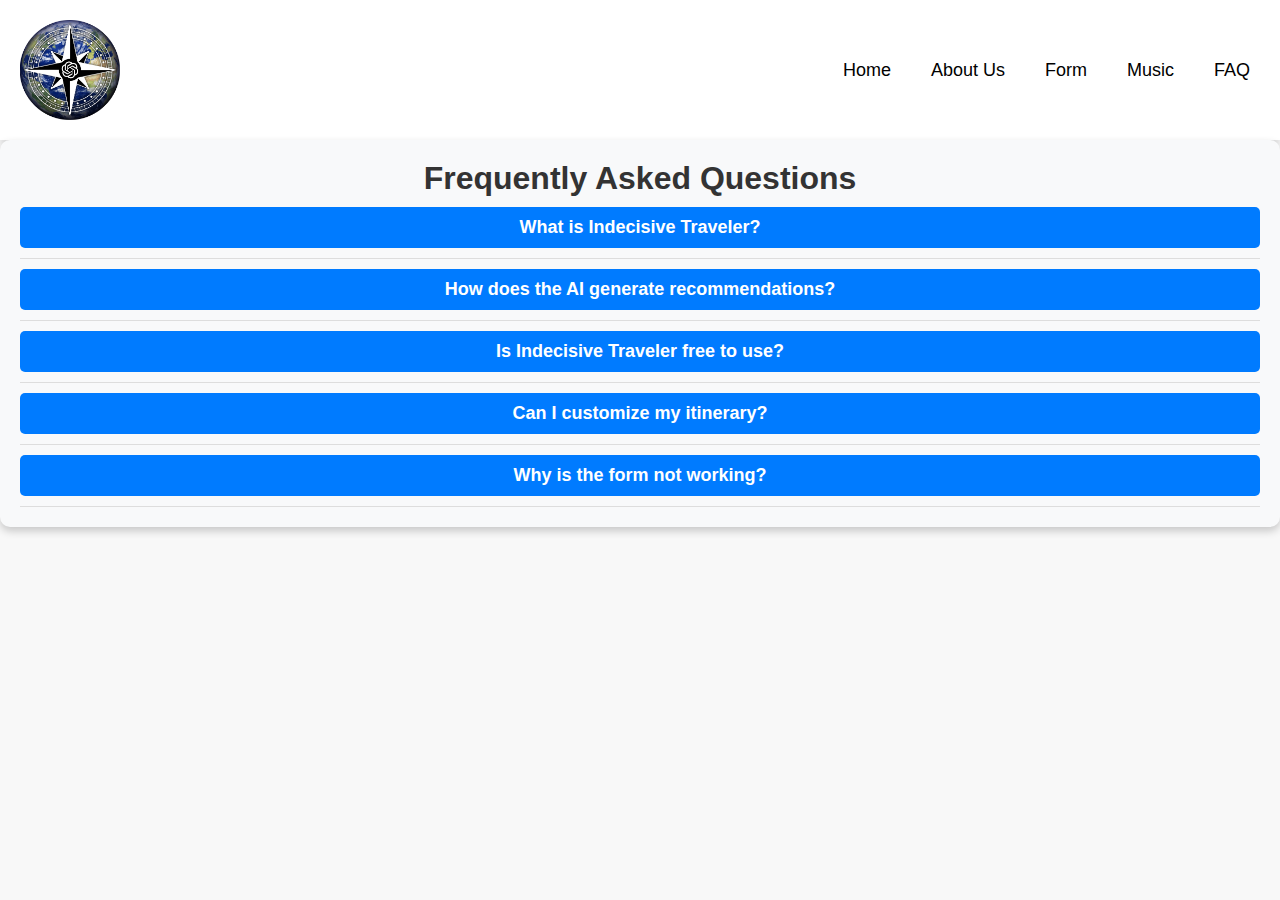
==== FAQ.html @ acd54e54 "FAQ" ====
<!DOCTYPE html>
<html lang="en">
<head>
 <meta charset="UTF-8">
 <meta name="viewport" content="width=device-width, initial-scale=1.0">
 <title>Indecisive Traveler</title>
 <link rel="stylesheet" href="Website_Main.css">
</head>
<body>
    <div class="header">
        <img src="Only Logo.png" width="100" height="100">
        <div class="nav">
            <a href="Website_Main.html">Home</a>
            <a href="About-Us.html">About Us</a>
            <a href="Form.html">Form</a>
            <a href="Music.html">Music</a>
            <a href="FAQ.html">FAQ</a>
        </div>
    </div>
    
        <div class="faq-container">
            <h1>Frequently Asked Questions</h1>
            
            <div class="faq-item">
                <label class="faq-question" for="q1">What is Indecisive Traveler?</label>
                <input type="checkbox" id="q1">
                <div class="faq-answer">Indecisive Traveler is an AI-powered travel planning tool that creates personalized itineraries based on your interests, budget, and preferences.</div>
            </div>
            
            <div class="faq-item">
                <label class="faq-question" for="q2">How does the AI generate recommendations?</label>
                <input type="checkbox" id="q2">
                <div class="faq-answer">Our AI analyzes your preferences, hobbies, and previous travel experiences to generate unique, detailed travel plans that match your interests.</div>
            </div>
            
            <div class="faq-item">
                <label class="faq-question" for="q3">Is Indecisive Traveler free to use?</label>
                <input type="checkbox" id="q3">
                <div class="faq-answer">Yes! Our basic AI-generated itineraries are free, but we offer premium features for a more tailored experience.</div>
            </div>
            
            <div class="faq-item">
                <label class="faq-question" for="q4">Can I customize my itinerary?</label>
                <input type="checkbox" id="q4">
                <div class="faq-answer">Absolutely! You can adjust activities, destinations, and timing to create the perfect trip.</div>
            </div>

            <div class="faq-item">
                <label class="faq-question" for="q5">Why is the form not working?</label>
                <input type="checkbox" id="q5">
                <div class="faq-answer">The dog ate the code, so it's unavailable at this current moment.</div>
            </div>
        </div>
    
</html>
---- Website_Main.css ----
* {
   margin: 0;
   padding:0;
   box-sizing: border-box;
   font-family: 'Poppins', sans-serif;
 }
 body {
   font-family: Arial, sans-serif;
   margin: 0;
   padding: 0;
   background-color: #f8f8f8;
   color: #333;
 }
 .header {
   display: flex;
   justify-content: space-between;
   align-items: center;
   padding: 20px;
   background-color: white;
   color: black;
   box-shadow: 0 4px 6px rgba(0, 0, 0, 0.1);
   z-index:99;
 }
 .header img {
   top: 3px;
   left: 2px;
 }
 .nav {
   display: flex;
   gap: 20px;
 }
 .nav a {
   color: black;
   text-decoration: none;
   font-size: 18px;
   padding: 5px 10px;
   transition: color 0.3s ease;
 }
 .nav a:hover {
   color: #23dcbb;
   font-weight: bold;
 }
 
 
 .video-container {
    position: fixed;
    top: 0;
    left: 0;
    width: 100vw;
    height: 100vh;
    z-index: -1;
 }
 
 
 video {
    position: absolute;
    width: 100%;
    height: 100%;
 }
 .Home {
   min-height: 100vh;
   display: flex;
   justify-content: end;
   align-items: center;
   padding: 30px 80px;
   position: relative;
   overflow: hidden;
   margin-bottom: 10px;
 }
 .text-box {
   width: 44%;
   color: black;
   display: flex;
   flex-direction: column;
   text-align: end;
   align-items: end;
   text-shadow: 
        2px 2px 4px rgba(0, 0, 0, 0.6),  /* Shadow to the right and down */
        -2px -2px 4px rgba(0, 0, 0, 0.6), /* Shadow to the left and up */
        2px -2px 4px rgba(0, 0, 0, 0.6),  /* Shadow to the left and down */
        -2px 2px 4px rgba(0, 0, 0, 0.6);  /* Shadow to the right and up */
 }
 .text-box h1 {
   font-size: 70px;
   color: #23dcbb;
   margin-top: -125px;
 }
 .text-box h2 {
   font-size: 25px;
   color: #c0fdfb;
   margin-top: 10px;
 }
 .text-box p {
   margin-top:10px;
   font-size: 14px;
   color: #666;
   max-width: 80%;
   text-align: end;
   line-height: 1.6;
 }
 
 
 .form1{
   margin-bottom: 100px;
   background-color: aliceblue;
 }
 #formtop{
   padding: 0, 10px;
   font-family: bold;
   font-size: 30px;
   text-align: center;
 }
 input[type=text], input[type=number] {
   width: 100%;
   padding: 12px;
   border: 1px solid #ccc;
   border-radius: 4px;
   box-sizing: border-box;
   margin-top: 6px;
   margin-bottom: 16px;
   resize: vertical;
 }
 input[type=submit] {
   margin-top: 20px;
   width: 100%;
   padding: 15px;
   background-color: #23dcbb;
   color: white;
   font-family: bold;
   border: none;
   border-radius: 4px;
   font-size: 18px;
   cursor: pointer;
   transition: background-color 0.3s ease;
 }
 input[type=submit]:hover {
   background-color: #1bb09a;
   cursor: pointer;
 }
 
 .mugshots {
   display: flex;
   justify-content: space-evenly;
   align-items: center;
   padding-top: 50px;
}

.mugshot-item {
   text-align: center; 
}

.mugshot-item img {
   width: 150px; 
   height: auto;
   object-fit: cover;
   border-radius: 70%;
   box-shadow: 10px 10px 20px rgba(0, 0, 0, 0.5);
}

.mugshot-item p {
   font-weight: bold;
   margin-top: 5px;
   margin-bottom: -3px;
   font-size: 16px; 
   color: black; 
}
.AU-C h1{
   margin-top: 20px;
   width: 100%;
   font-size: 60px;
   text-align: center;
   background-color: black;
   color: white;
   -webkit-text-fill-color: transparent;
   -webkit-text-stroke: 1px rgba(255,255,255,0.3);
}

.AU-C{
   background-color: #Fe7300;
}
.mugshot-item p:nth-of-type(2) {
   font-family: 'Times New Roman', serif;
   font-style: italic;
   max-width: 200px;
   word-wrap: break-word;
   font-size: 11px;
}
.musicB{
   background-color: #1bb09a;
}
.musicB h1{
   margin-top: 20px;
   -webkit-text-fill-color: transparent;
   -webkit-text-stroke: 1px rgba(255,255,255,0.6);
   font-size: bold;
}
.musicB button {
   border-radius: 15px;
   padding: 10px;
   margin-top: 1px;
   font-size: 16px;
   background-color: lightgreen;
   cursor: pointer;
   text-align: center;
   max-width: 100%;
   margin-left: 5px;
   margin-bottom: 10px;
}

.musicB input{
   margin-top: 5px;
}

iframe {
   width: 100%;
   max-width: 800px;
   height: 380px;
   border: none;
}
.typewriter {
   font-size: 18px;
   overflow: hidden;
   border-right: 2px solid black;
   width: 0;
   font-family: 'Comic Sans MS', 'Arial', sans-serif; 
   font-weight: bold; 
   color: white; 
   letter-spacing: 2px; 
   text-align: center;  /* Or 'left' for left-aligned text */
   padding: 10px;
   display: block; /* Allow text to be displayed as a block element */
   animation: typing 5s steps(50) 1s forwards, blink 0.75s step-end infinite;
   word-wrap: break-word; 
   word-break: break-word;
   max-width: 100%; /* Ensures it doesn’t overflow its container */
}

@keyframes typing {
   from {
       width: 0;
   }
   to {
       width: 100%;
   }
}

@keyframes blink {
   50% {
       border-color: transparent;
   }
}



.faq-container {
    width: 100%;
    background-color: #f8f9fa;
    padding: 20px;
    border-radius: 10px;
    box-shadow: 0 4px 8px rgba(0, 0, 0, 0.2);
}
.faq-container h1 {
    text-align: center;
}
.faq-item {
    border-bottom: 1px solid #ddd;
    padding: 10px 0;
}
.faq-question {
    font-size: 18px;
    font-weight: bold;
    cursor: pointer;
    padding: 10px;
    background-color: #007BFF;
    color: white;
    border-radius: 5px;
    display: block;
    text-align: center;
}
.faq-answer {
    display: none;
    padding: 10px;
    background-color: white;
    border-left: 1px solid #66a7ed;
    margin-top: 2px;
    border-radius: 5px;
}
input[type="checkbox"] {
    display: none;
}
input[type="checkbox"]:checked + .faq-answer {
    display: block;
}
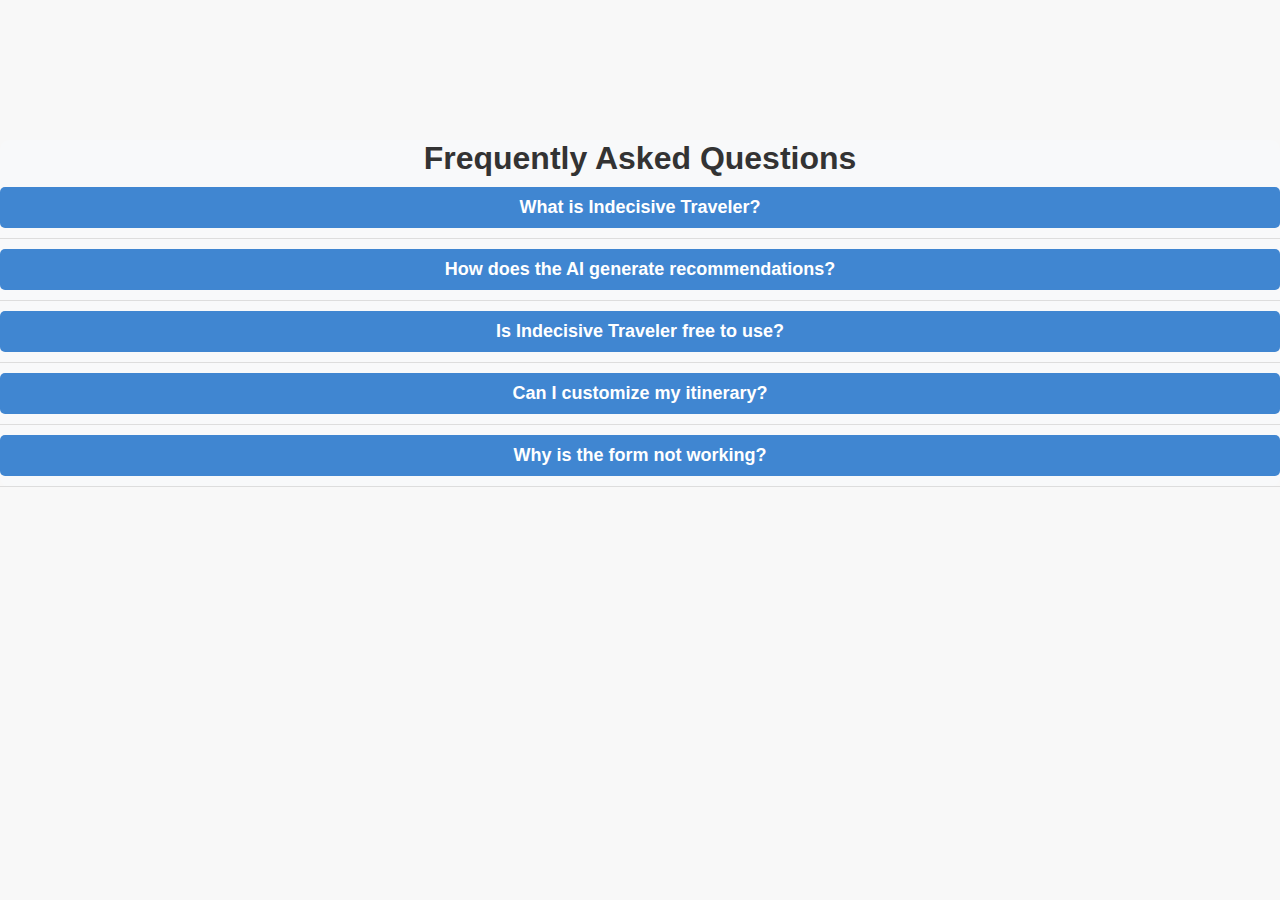
==== commit 55072620: "Merge branch 'main' of https://github.com/25aullal/IndecisiveTraveler" ====
--- a/FAQ.html
+++ b/FAQ.html
@@ -10,7 +10,7 @@
     <div class="header">
         <img src="Only Logo.png" width="100" height="100">
         <div class="nav">
-            <a href="Website_Main.html">Home</a>
+            <a href="index.html">Home</a>
             <a href="About-Us.html">About Us</a>
             <a href="Form.html">Form</a>
             <a href="Music.html">Music</a>
@@ -51,5 +51,5 @@
                 <div class="faq-answer">The dog ate the code, so it's unavailable at this current moment.</div>
             </div>
         </div>
-    
+</body>
 </html>
--- a/Website_Main.css
+++ b/Website_Main.css
@@ -20,6 +20,8 @@
    color: black;
    box-shadow: 0 4px 6px rgba(0, 0, 0, 0.1);
    z-index:99;
+   opacity: 0;
+   animation: to_bottom 1s ease forwards;
  }
  .header img {
    top: 3px;
@@ -75,20 +77,26 @@
    text-align: end;
    align-items: end;
    text-shadow: 
-        2px 2px 4px rgba(0, 0, 0, 0.6),  /* Shadow to the right and down */
-        -2px -2px 4px rgba(0, 0, 0, 0.6), /* Shadow to the left and up */
-        2px -2px 4px rgba(0, 0, 0, 0.6),  /* Shadow to the left and down */
-        -2px 2px 4px rgba(0, 0, 0, 0.6);  /* Shadow to the right and up */
+        2px 2px 4px rgba(0, 0, 0, 0.6), 
+        -2px -2px 4px rgba(0, 0, 0, 0.6), 
+        2px -2px 4px rgba(0, 0, 0, 0.6),  
+        -2px 2px 4px rgba(0, 0, 0, 0.6);  
+        animation: to_left 1s ease forwards .8s;
+ }
+ .text-box *{
+   opacity: 0;
  }
  .text-box h1 {
-   font-size: 70px;
+   font-size: 100px;
    color: #23dcbb;
    margin-top: -125px;
+   animation: to_left 1s ease forwards .8s;
  }
  .text-box h2 {
-   font-size: 25px;
+   font-size: 45px;
    color: #c0fdfb;
    margin-top: 10px;
+   animation: to_left 1s ease forwards .9s;
  }
  .text-box p {
    margin-top:10px;
@@ -193,6 +201,7 @@
    -webkit-text-fill-color: transparent;
    -webkit-text-stroke: 1px rgba(255,255,255,0.6);
    font-size: bold;
+   text-align: center;
 }
 .musicB button {
    border-radius: 15px;
@@ -202,8 +211,9 @@
    background-color: lightgreen;
    cursor: pointer;
    text-align: center;
-   max-width: 100%;
+   width: 99%;
    margin-left: 5px;
+  
    margin-bottom: 10px;
 }
 
@@ -213,9 +223,10 @@
 
 iframe {
    width: 100%;
-   max-width: 800px;
    height: 380px;
    border: none;
+   justify-content: center;
+   align-items: center;
 }
 .typewriter {
    font-size: 18px;
@@ -226,13 +237,13 @@
    font-weight: bold; 
    color: white; 
    letter-spacing: 2px; 
-   text-align: center;  /* Or 'left' for left-aligned text */
+   text-align: center;  
    padding: 10px;
-   display: block; /* Allow text to be displayed as a block element */
+   display: block; 
    animation: typing 5s steps(50) 1s forwards, blink 0.75s step-end infinite;
    word-wrap: break-word; 
    word-break: break-word;
-   max-width: 100%; /* Ensures it doesn’t overflow its container */
+   max-width: 100%; 
 }
 
 @keyframes typing {
@@ -255,10 +266,9 @@
 .faq-container {
     width: 100%;
     background-color: #f8f9fa;
-    padding: 20px;
     border-radius: 10px;
-    box-shadow: 0 4px 8px rgba(0, 0, 0, 0.2);
-}
+}
+
 .faq-container h1 {
     text-align: center;
 }
@@ -271,7 +281,7 @@
     font-weight: bold;
     cursor: pointer;
     padding: 10px;
-    background-color: #007BFF;
+    background-color: #4086d1;
     color: white;
     border-radius: 5px;
     display: block;
@@ -290,4 +300,33 @@
 }
 input[type="checkbox"]:checked + .faq-answer {
     display: block;
+}
+
+@keyframes to_bottom {
+   0%{
+      opacity: 0;
+      transform: translateY(-50px);
+}100%{
+      opacity: 1;
+      transform: translateY(0);
+}
+}
+
+@keyframes to_left {
+   0%{
+      opacity: 0;
+      transform: translateX(50px);
+}100%{
+      opacity: 1;
+      transform: translateX(0);
+}
+}
+@keyframes to_top {
+   0%{
+      opacity: 0;
+      transform: translateY(50px);
+}100%{
+      opacity: 1;
+      transform: translateY(0);
+}
 }